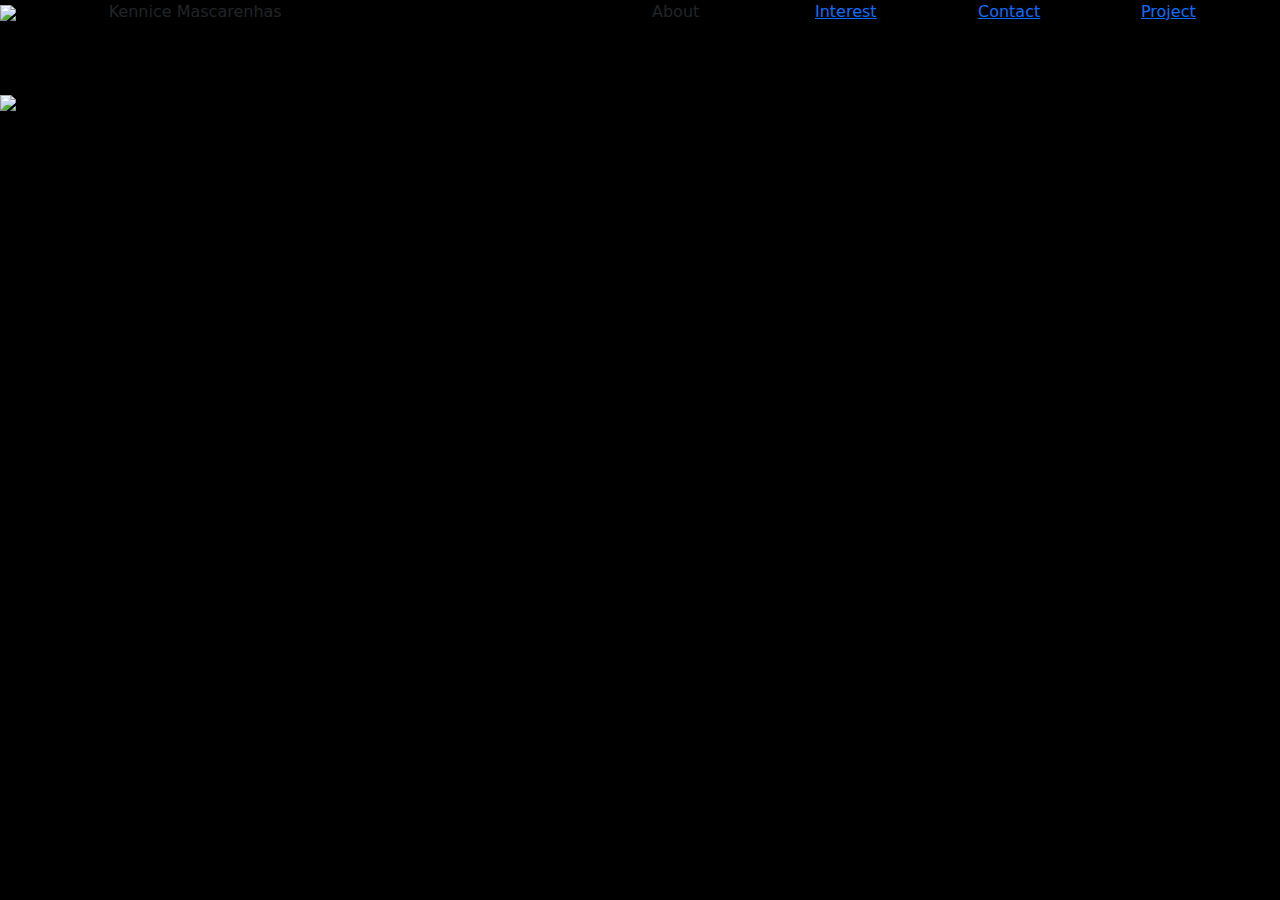
==== contact.html @ 13255fd9 "Add files via upload" ====
<!DOCTYPE html>
<html lang="en">
  <head>
    <title>Website</title>
    <meta charset="utf-8"> 

   <!-- Latest compiled and minified CSS -->
   <link href="https://cdn.jsdelivr.net/npm/bootstrap@5.3.3/dist/css/bootstrap.min.css" rel="stylesheet">

   <!-- Latest compiled JavaScript -->
   <script src="https://cdn.jsdelivr.net/npm/bootstrap@5.3.3/dist/js/bootstrap.bundle.min.js"></script>
  <link rel="stylesheet" href="./contactfile.css">
 </head>

    <body style="background-color: black;">
    <div class="row" style="height: 10vh;">
  <div class="col-1"><img class="img1" src="./Screenshot 2024-12-11 125708.png"></div>
       <div class="col-5 font"> Kennice Mascarenhas </div> 
      
      
   
   <div class="col font1"> About </div> 
   <div class="col font3"> <a href="./interest.html">Interest</a></div> 
   <div class="col font4"> <a href="./contact.html">Contact</a></div> 
   <div class="col font5"> <a href="./project.html">Project</a></div>  
   
   
   </div> 
  
     <div class="row" style="height: 90vh;">

        <div class="col-7 "><img class="img5" src="./Screenshot 2024-12-11 190712.png"></div>
      
  
</style>


</body>
</html>
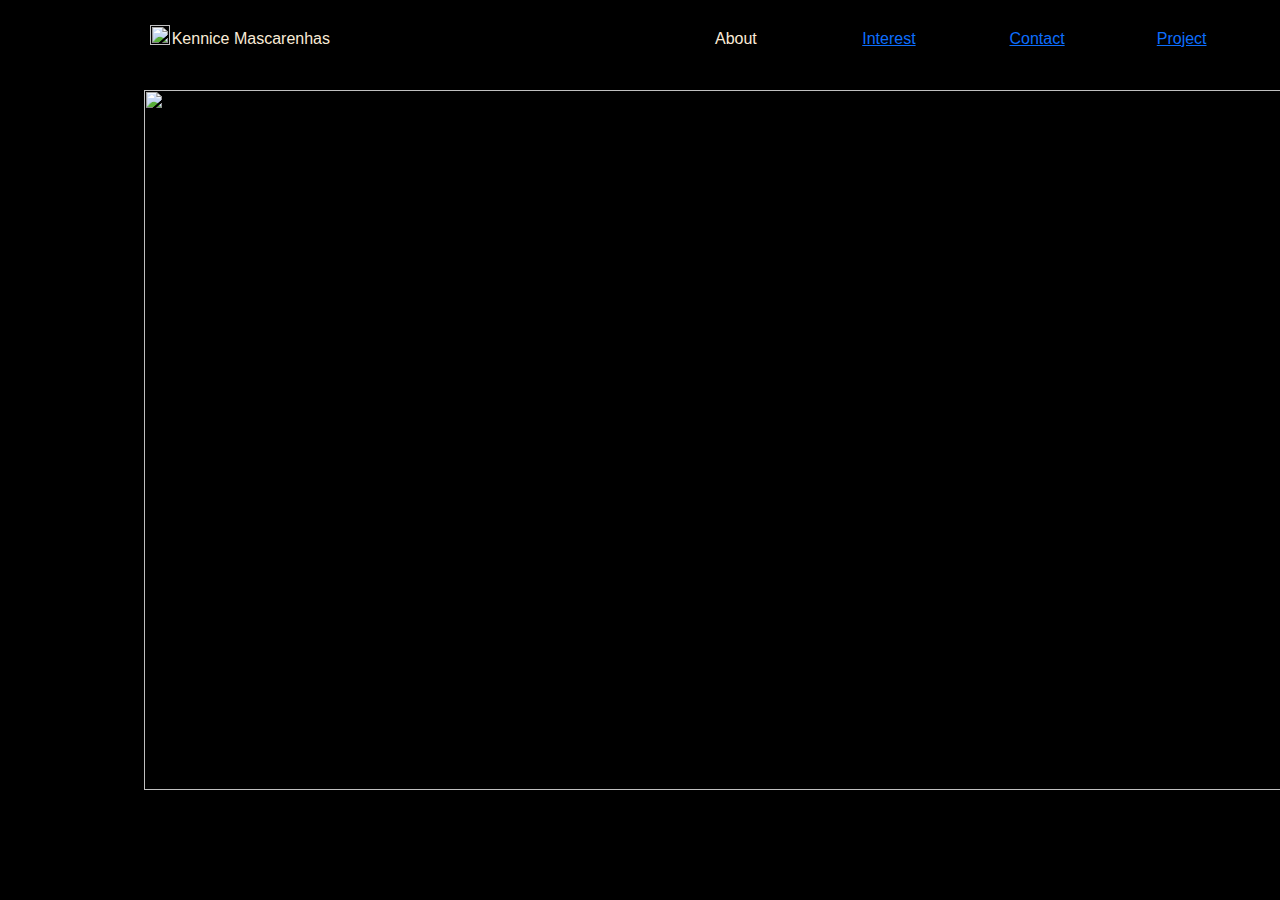
==== commit 7976f25b: "Update contact.html" ====
--- a/contact.html
+++ b/contact.html
@@ -15,22 +15,22 @@
 
     <body style="background-color: black;">
     <div class="row" style="height: 10vh;">
-  <div class="col-1"><img class="img1" src="./Screenshot 2024-12-11 125708.png"></div>
+  <div class="col-1"><img class="img1" src="Screenshot 2024-12-11 125708.png"></div>
        <div class="col-5 font"> Kennice Mascarenhas </div> 
       
       
    
    <div class="col font1"> About </div> 
-   <div class="col font3"> <a href="./interest.html">Interest</a></div> 
-   <div class="col font4"> <a href="./contact.html">Contact</a></div> 
-   <div class="col font5"> <a href="./project.html">Project</a></div>  
+   <div class="col font3"> <a href="interest.html">Interest</a></div> 
+   <div class="col font4"> <a href="contact.html">Contact</a></div> 
+   <div class="col font5"> <a href="project.html">Project</a></div>  
    
    
    </div> 
   
      <div class="row" style="height: 90vh;">
 
-        <div class="col-7 "><img class="img5" src="./Screenshot 2024-12-11 190712.png"></div>
+        <div class="col-7 "><img class="img5" src="Screenshot 2024-12-11 190712.png"></div>
       
   
 </style>
--- a/contactfile.css
+++ b/contactfile.css
@@ -0,0 +1,13 @@
+
+.font {font-family:'Franklin Gothic Medium', 'Arial Narrow', Arial, sans-serif;size: 10pt; margin-top: 3vh; margin-left: 7vh; color: antiquewhite;}
+.font1 {font-family:'Franklin Gothic Medium', 'Arial Narrow', Arial, sans-serif;size: 10pt; margin-top: 3vh; margin-left: 0vh;color: antiquewhite;} 
+.font2 {font-family:'Franklin Gothic Medium', 'Arial Narrow', Arial, sans-serif;size: 10pt; margin-top: 3vh; margin-left: 0vh;color: antiquewhite;} 
+.font3 {font-family:'Franklin Gothic Medium', 'Arial Narrow', Arial, sans-serif;size: 10pt; margin-top: 3vh; margin-left: 0vh;color: antiquewhite;} 
+.font4 {font-family:'Franklin Gothic Medium', 'Arial Narrow', Arial, sans-serif;size: 10pt; margin-top: 3vh; margin-left: 0vh;color: antiquewhite;} 
+.font5 {font-family:'Franklin Gothic Medium', 'Arial Narrow', Arial, sans-serif;size: 10pt; margin-top: 3vh; margin-left: 0vh;color: antiquewhite;} 
+.img1 {height: 20px; width: 20px; margin-top: 25px; margin-left: 150px;} 
+.img2 {height: 250px; width: 200px; margin-top: 50px; margin-left: 90px;} 
+.img3 {height: 300px; width: 300px; margin-top: 10px; margin-left: 35px;} 
+.img4 {height: 300px; width: 160px; margin-top: 180px; margin-left: 35px;} 
+.img5{height: 700px;width: 1300px; margin-left: 16vh;}
+.img6{height: 700px;width: 1100px; margin-top: 5vh; margin-left: 7vh;}